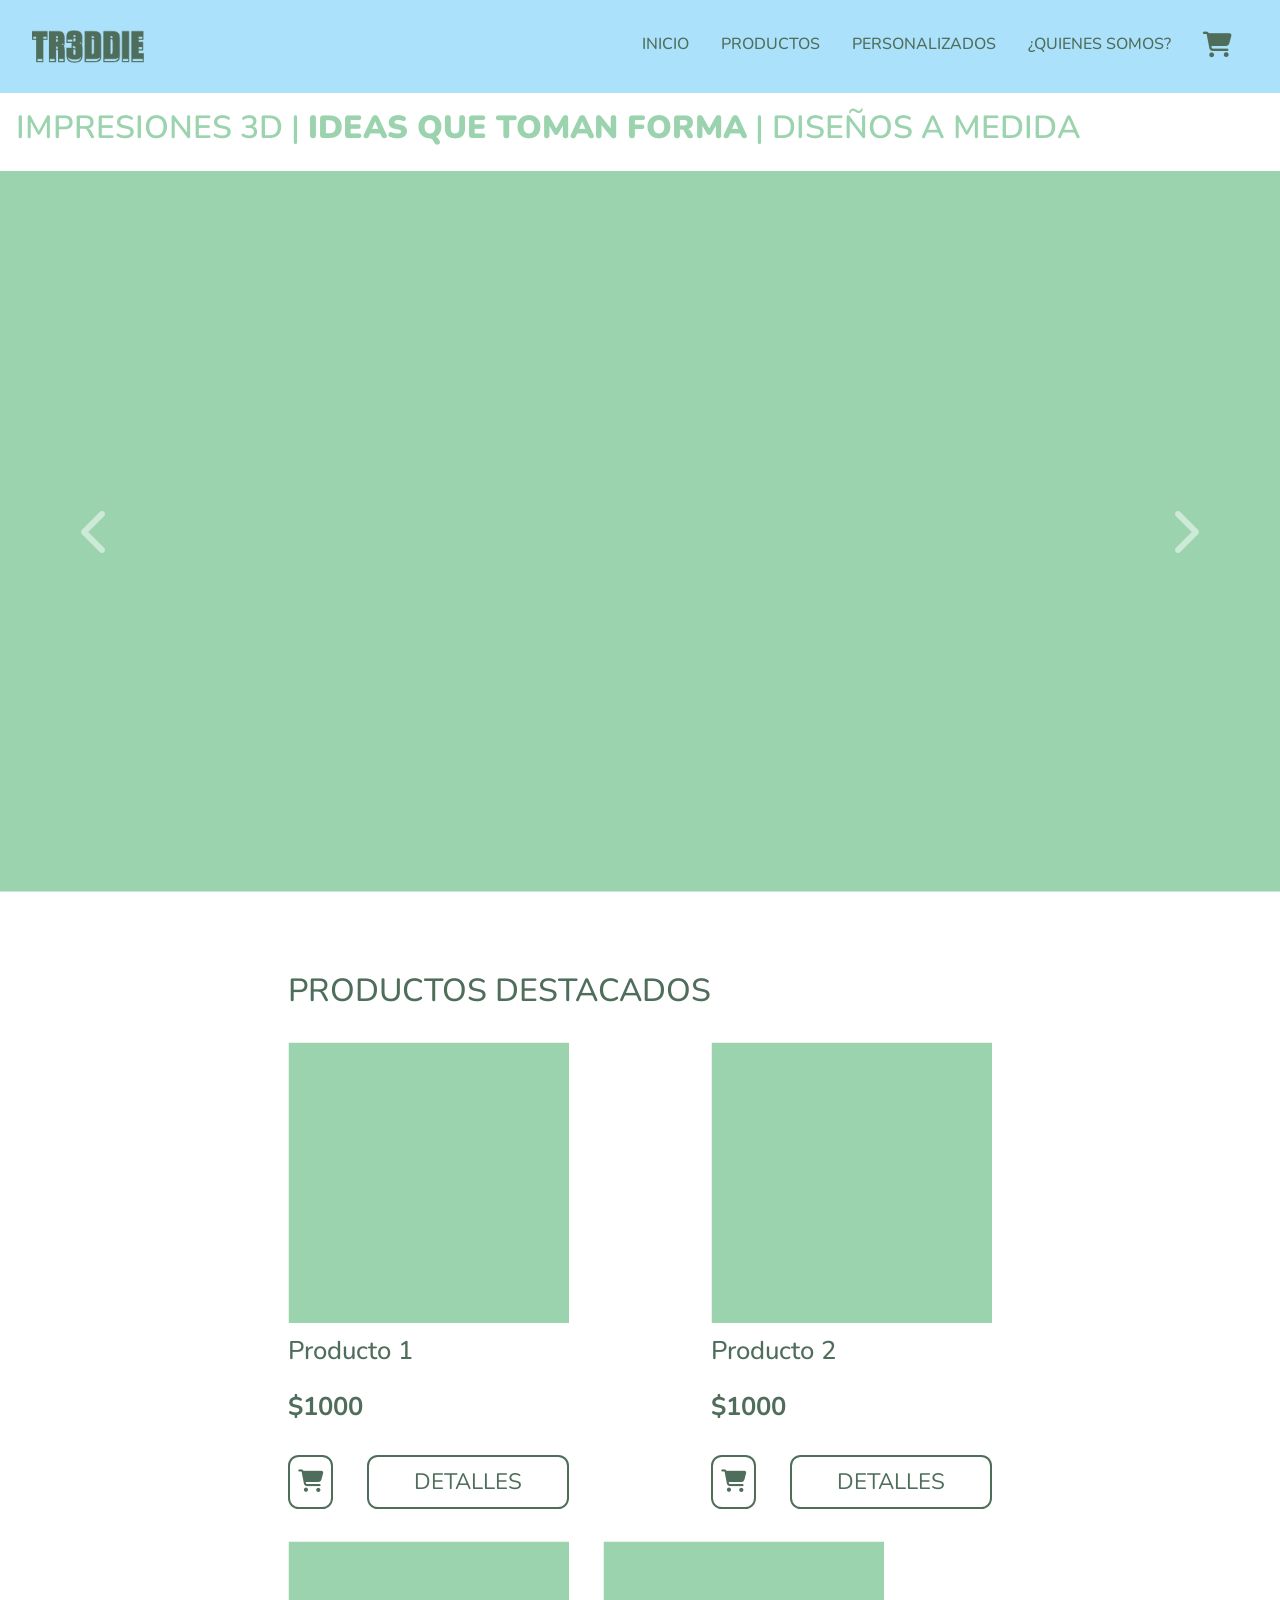
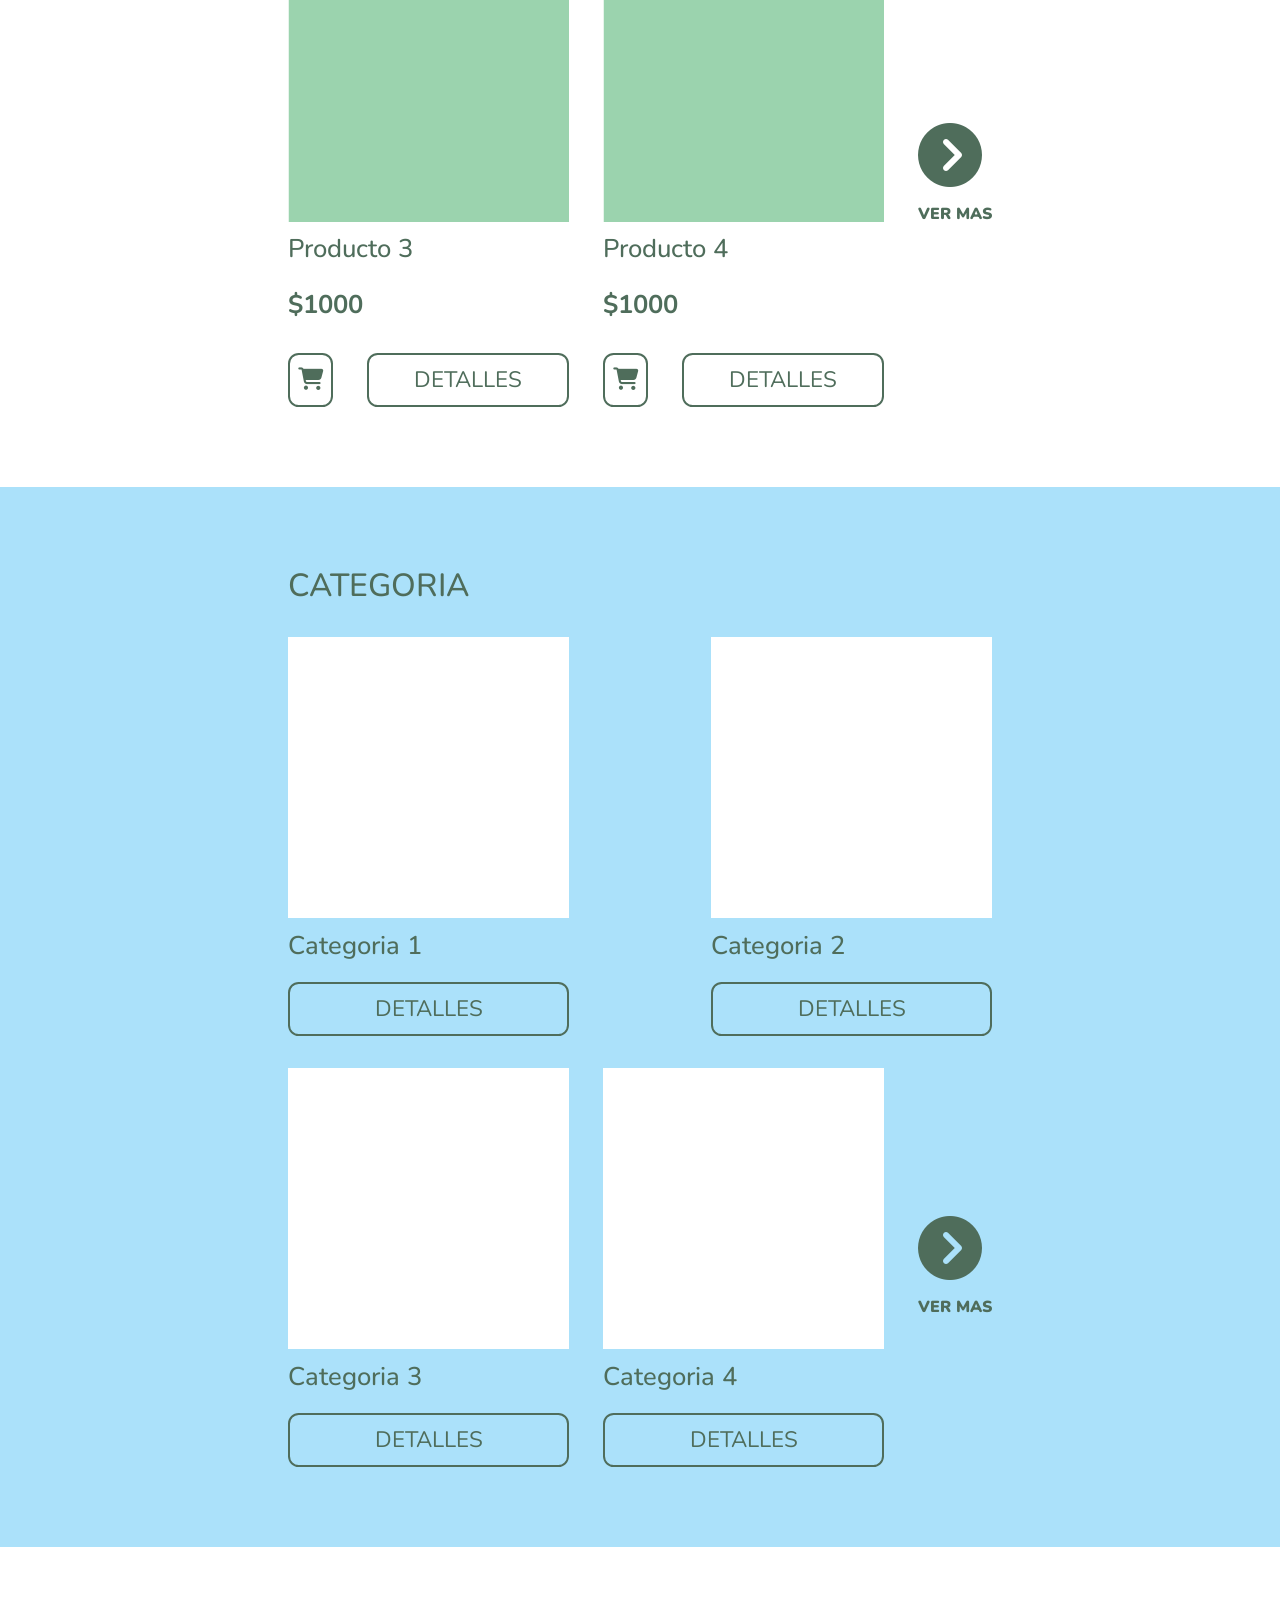
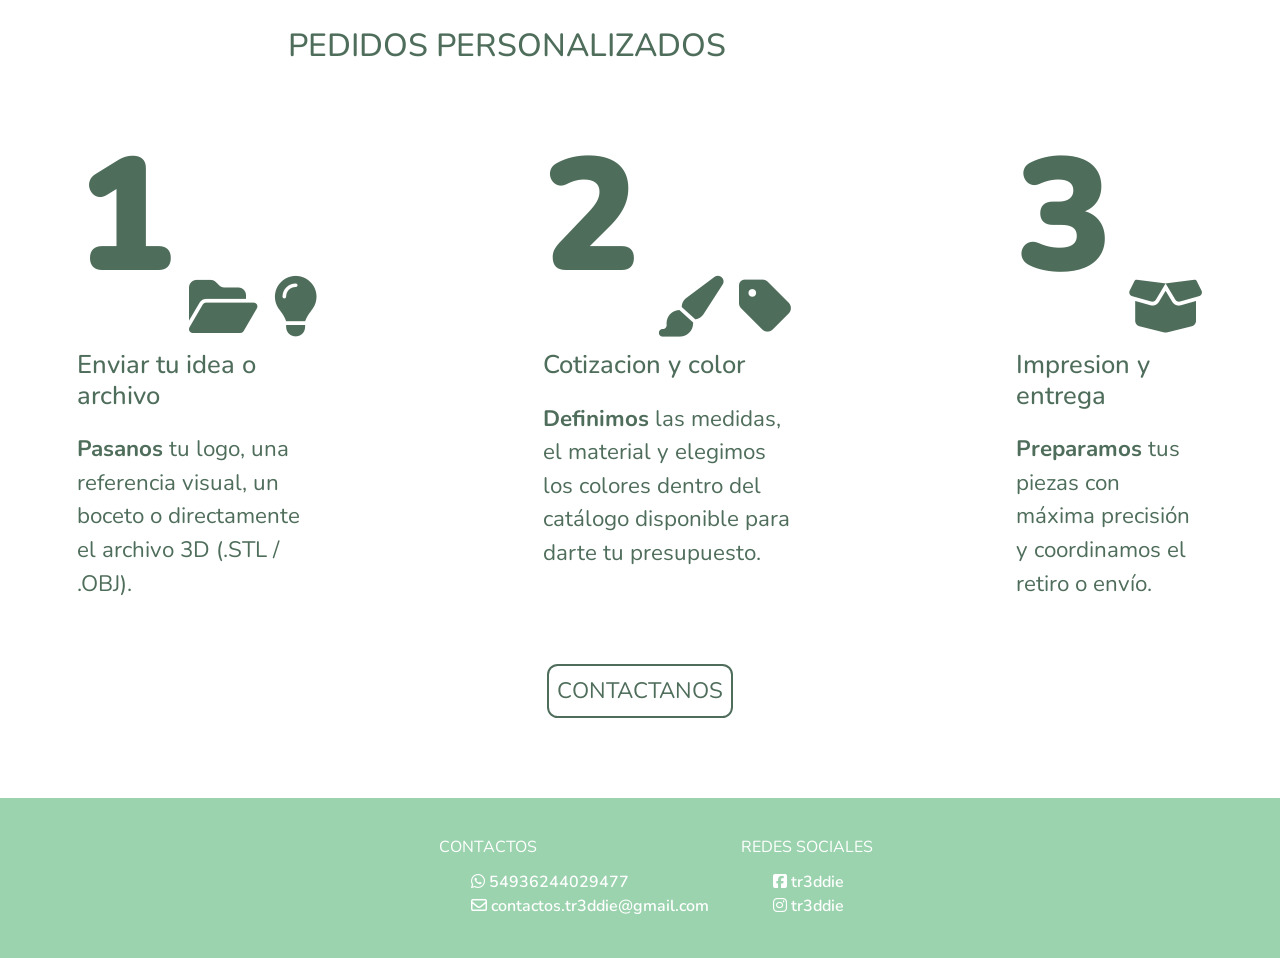
==== index.html @ 818b9571 "iniciando proyecto" ====
<!DOCTYPE html>
<html lang="en">

<head>
    <meta charset="UTF-8">
    <meta name="viewport" content="width=device-width, initial-scale=1.0">

    <!-- Link de boostrap -->
     <link href="https://cdn.jsdelivr.net/npm/bootstrap@5.3.8/dist/css/bootstrap.min.css" rel="stylesheet" integrity="sha384-sRIl4kxILFvY47J16cr9ZwB07vP4J8+LH7qKQnuqkuIAvNWLzeN8tE5YBujZqJLB" crossorigin="anonymous">

    <!-- Font awesome -->
    <link rel="stylesheet" href="https://cdnjs.cloudflare.com/ajax/libs/font-awesome/6.5.1/css/all.min.css">

    <!-- Fuente Nunito -->

    <link rel="preconnect" href="https://fonts.googleapis.com">
    <link rel="preconnect" href="https://fonts.gstatic.com" crossorigin>
    <link href="https://fonts.googleapis.com/css2?family=Nunito:ital,wght@0,200..1000;1,200..1000&display=swap" rel="stylesheet">

    <!-- link de CSS -->
    <link rel="stylesheet" href="css/style.css">

    <title>TR3DDIE</title>


    
</head>

<body>

    <!-- Header -->

    <header>

        <div>
            
            <a href="#"><img class="imagen-logo" src="images/Logonav.png" alt="Logo del navegador"></a>
            
        </div>


        <nav>
            <ul>
                <li><a href="#">INICIO</a></li>
                <li><a href="pages/productos.html">PRODUCTOS</a></li>
                <li><a href="pages/personalizados.html">PERSONALIZADOS</a></li>
                <li><a href="pages/nosotros.html">¿QUIENES SOMOS?</a></li>
                <li><a href=""><i class="fa-solid fa-cart-shopping carrito-de-compras"></i></a></li>
            </ul>
        </nav>

    </header>

    <main>

        <!-- Carrusel de banners -->

        <section>

            <!-- marquesina -->

            <div class="franja-marquesina">
                <div class="track-marquesina">
                    <h1>IMPRESIONES 3D | <b>IDEAS QUE TOMAN FORMA</b> | DISEÑOS A MEDIDA</h1>
                </div>
            </div>

            <!-- Carrusel de boostrap -->

            <div id="carouselExample" class="carousel slide">


                <div class="carousel-inner">
                    <div class="carousel-item active">
                    <img src="images/Bannerimage.png" class="d-block w-100" alt="...">
                    </div>
                    <div class="carousel-item">
                    <img src="images/bannerimagedos.png" class="d-block w-100" alt="...">
                    </div>
                    <div class="carousel-item">
                    <img src="images/Bannerimage.png" class="d-block w-100" alt="...">
                    </div>
                </div>

                <button class="carousel-control-prev" type="button" data-bs-target="#carouselExample" data-bs-slide="prev">
                    <i class="fa-solid fa-chevron-left mi-icono-carrusel"></i>
                    <span class="visually-hidden"></span>
                </button>
                <button class="carousel-control-next" type="button" data-bs-target="#carouselExample" data-bs-slide="next">
                    <i class="fa-solid fa-chevron-right mi-icono-carrusel"></i>
                    <span class="visually-hidden">Next</span>
                </button>
            </div>

        </section>

        <!-- Seccion productos destacados -->

        <section class="secciones-main">

            <h2>PRODUCTOS DESTACADOS</h2>

            <!-- Tarjetas de productos -->

            <div class="secciones-tarjetas">

                <div class="secciones-tarjetas-interior">

                    <img class="imagen-tarjetas" src="images/Producto2.png" alt="Imagen de prueba">
                    <h3>Producto 1</h3>
                    <p class="tarjetas-precio">$1000</p>

                    <div class="orden-botones-tarjetas">

                            <a class="botones" href=""><i class="fa-solid fa-cart-shopping"></i></a>
                            <a class="botones botones-detalles" href="">DETALLES</a>
                            
                    </div>

                </div>

                <div class="secciones-tarjetas-interior">
                    
                    <img class="imagen-tarjetas" src="images/Producto2.png" alt="Imagen de prueba">
                    <h3>Producto 2</h3>
                    <p class="tarjetas-precio">$1000</p>

                    <div class="orden-botones-tarjetas">

                            <a  class="botones" href=""><i class="fa-solid fa-cart-shopping"></i></a>
                            <a class="botones botones-detalles" href="">DETALLES</a>
                            
                    </div>
                </div>            

                <div class="secciones-tarjetas-interior">
                    <img class="imagen-tarjetas" src="images/Producto2.png" alt="Imagen de prueba">
                    <h3>Producto 3</h3>
                    <p class="tarjetas-precio">$1000</p>

                    <div class="orden-botones-tarjetas">

                            <a  class="botones" href=""><i class="fa-solid fa-cart-shopping"></i></a>
                            <a class="botones botones-detalles" href="">DETALLES</a>
                            
                    </div>

                </div>
                
                <div class="secciones-tarjetas-interior">

                    <img class="imagen-tarjetas" src="images/Producto2.png" alt="Imagen de prueba">
                    <h3>Producto 4</h3>
                    <p class="tarjetas-precio">$1000</p>

                    <div class="orden-botones-tarjetas">

                            <a  class="botones" href=""><i class="fa-solid fa-cart-shopping"></i></a>
                            <a class="botones botones-detalles" href="">DETALLES</a>

                    </div>

                </div>

            
            
                <!-- Boton ver mas -->

                <div class="ver-mas">
                    <a class="boton-ver-mas" href=""><img src="" alt=""><i class="fa-solid fa-circle-chevron-right"></i></a>
                    <p>VER MAS</p>
                </div>

            </div>

        </section>

        <!-- Seccion categorias -->

        <section class="secciones-main secciones-main-categorias">

            <h2>CATEGORIA</h2>

            <div class="secciones-tarjetas">
                
                <div class="secciones-tarjetas-interior">
                    <img class="imagen-tarjetas" src="images/Producto1.png" alt="Imagen de ejemplo">
                    <h3>Categoria 1</h3>
                    <a class="botones"  href="">DETALLES</a>
                </div>

                <div class="secciones-tarjetas-interior">
                    <img class="imagen-tarjetas" src="images/Producto1.png" alt="Imagen de ejemplo">
                    <h3>Categoria 2</h3>
                    <a class="botones"  href="">DETALLES</a>
                </div>  

                <div class="secciones-tarjetas-interior">
                    <img class="imagen-tarjetas" src="images/Producto1.png" alt="Imagen de ejemplo">
                    <h3>Categoria 3</h3>
                    <a class="botones"  href="">DETALLES</a>
                </div> 

                <div class="secciones-tarjetas-interior">
                    
                    <img class="imagen-tarjetas" src="images/Producto1.png" alt="Imagen de ejemplo">
                    <h3>Categoria 4</h3>
                    <a class="botones"  href="">DETALLES</a>
                </div>

                <!-- Boton ver mas -->

                <div class="ver-mas">
                    <a class="boton-ver-mas" href=""><img src="" alt=""><i class="fa-solid fa-circle-chevron-right"></i></a>
                    <p>VER MAS</p>
                </div>

            </div>

        </section>

        <!-- Seccion pedidos personalizados -->

        <section class="secciones-main">

            <h2>PEDIDOS PERSONALIZADOS</h2>

            <div class="seccion-personalizados">

                <div class="secciones-tarjetas-personalizados">
                    <div class="secciones-tarjetas-interior">
                        <div  class="contenedor-numeros-pasos">
                            <span class="numeros-pasos" >1</span>
                            <i class="fa-solid fa-folder-open iconos-personalizado"></i>
                            <i class="fa-solid fa-lightbulb iconos-personalizado"></i>
                        </div>
                        <h4>Enviar tu idea o archivo</h4>
                        <p><b>Pasanos</b> tu logo, una referencia 
                            visual, un boceto o directamente 
                            el archivo 3D (.STL / .OBJ).</p>
                    </div>

                    <div class="secciones-tarjetas-interior">
                        <div class="contenedor-numeros-pasos">
                            <span class="numeros-pasos" >2</span>
                            <i class="fa-solid fa-paintbrush iconos-personalizado"></i>
                            <i class="fa-solid fa-tag iconos-personalizado"></i>
                        </div>
                        <h4>Cotizacion y color</h4>
                        <p><b>Definimos</b> las medidas, el material y 
                            elegimos los colores dentro del catálogo 
                            disponible para darte tu presupuesto.</p>
                    </div>

                    <div class="secciones-tarjetas-interior">
                        <div  class="contenedor-numeros-pasos">
                            <span class="numeros-pasos">3</span>
                            <i class="fa-solid fa-box-open iconos-personalizado"></i>
                        </div>
                        <h4>Impresion y entrega</h4>
                        <p><b>Preparamos</b> tus piezas con máxima 
                        precisión y coordinamos el retiro o envío.</p>
                    </div>
                </div>

                <div>
                    <button class="botones"><a href="">CONTACTANOS</a></button>
                </div>

            </div>





        </section>

    </main>

    <!-- footer -->
    
    <footer>

        <ul>
            <li></li>
        </ul>


        <div class="secciones-footer"> 

            <div class="secciones-footer-columnas">

                <h5>CONTACTOS</h5>

                <ul>
                    <li>
                        <a href="https://wa.me/54936244029477" target="_blank"><i class="fa-brands fa-whatsapp"></i> 54936244029477</a>
                    </li>
                    <li>
                        <a href="mailto:contactos.tr3ddie@gmail.com?subject=Consulta%20desde%20la%20web"><i class="fa-regular fa-envelope"></i> contactos.tr3ddie@gmail.com</a>
                    </li>
                </ul>

            </div>

            <div class="secciones-footer-columnas">

                <h5>REDES SOCIALES</h5>

                <ul>
                    <li>
                        <a href="https://www.facebook.com/" target="_blank"> <i class="fa-brands fa-square-facebook"></i> tr3ddie</a>
                    </li>
                    <li>
                        <a href="https://www.instagram.com/" target="_blank" ><i class="fa-brands fa-instagram"></i> tr3ddie</a>
                    </li>
                </ul>

            </div>
        </div>


    </footer>


<!-- Script de boostrap -->
<script src="https://cdn.jsdelivr.net/npm/bootstrap@5.3.8/dist/js/bootstrap.bundle.min.js" integrity="sha384-FKyoEForCGlyvwx9Hj09JcYn3nv7wiPVlz7YYwJrWVcXK/BmnVDxM+D2scQbITxI" crossorigin="anonymous"></script>
</body>

</html>
---- css/style.css ----
/* Variables de marca */


        :root {

            --color-primario: #abe1fa;
            --color-secundario: #9bd3ae ;
            --color-terciario: #4f6d5b;

        }

/* reseteo de estilos */


        * {
            /* reseteo de espacios */
            margin: 0;
            padding: 0;
            box-sizing: border-box;

            /* reseteo de fuentes */

            font-family: "Nunito";

            /* reseteo links y listas */

            list-style: none;
            text-decoration: none;
            color: inherit;

        }

/* ------------------------------------------------------------------------------------------------------------------- */

/* estilos del nav */

            header {

                /* Te sigue cuando scrolleas */
                position: sticky;
                top: 0;
                z-index: 1000;


                background-color: var(--color-primario);

                padding: 1em 2em 1em 2em;
                display: flex;
                justify-content: space-between;
                align-items: center;

            }

            header nav ul {

                display: flex;
                color: var(--color-terciario);

            }

            header nav ul li a {
                font-size: 1em;
                font-weight: 500;
                padding: 1em;

                display: inline-block;
                transition: transform 0.3s ease;
            }

            header nav ul li a:hover {
                transform: scale(1.1);
            }



            .carrito-de-compras {
                font-size: 1.6em;

                display: inline-block;
                transition: transform 0.5s ease;
                
            }

            .carrito-de-compras:hover {
                transform: scale(1.1);
                animation: temblequeoCarrito 0.5s ease-in-out;
            }


            @keyframes temblequeoCarrito {
                0% { transform: rotate(0deg); }
                15% { transform: rotate(-12deg); }
                30% { transform: rotate(12deg); }
                45% { transform: rotate(-8deg); }
                60% { transform: rotate(8deg); }
                75% { transform: rotate(-4deg); }
                90% { transform: rotate(4deg); }
                100% { transform: rotate(0deg); }
            }




            .imagen-logo {
                width: 70%;

                display: inline-block;
                transition: transform 0.3s ease;
            }

            .imagen-logo:hover {
                transform: scale(1.2);
            }


/* ------------------------------------------------------------------------------------------------------------------- */



/* secciones main */

/* banner */

/*         .imagen-banner {
            display: block;
            width: 100%;
        } */

.mi-icono-carrusel {
    color: white;
    font-size: 3em;
}

/* marquesina h1 Inicio*/

        .franja-marquesina {
        width: 100%;
        overflow: hidden; /* Corta todo lo que se salga de la pantalla */
        background-color: white;
        padding: 1rem;
        white-space: nowrap; /* Impide que el texto baje a una segunda línea */
        }

        .franja-marquesina h1 {
        display: inline-block;
        font-size: 2rem;
        font-weight: 600;
        color: var(--color-secundario);
        
        /* Nombre | Duración | Curva de movimiento | Repetición | Dirección */
        animation: idaYVuelta 8s ease-in-out infinite alternate;
        }

        @keyframes idaYVuelta {
        0% {
            transform: translateX(-100%); /* Sale por la izquierda */
        }
        100% {
            transform: translateX(100vw); /* Sale por la derecha de la pantalla */
        }
        }

/* botones */

        .botones {
            text-align: center;
            font-size: 1.4em;
            border-radius: 8pt;
            padding: 0.5rem;
            color: var(--color-terciario);
            background-color: transparent;
            border: 0.1em solid var(--color-terciario);

            transition: background-color 0.3s ease, color 0.3s ease, border 0.3s ease ;
        }

        .botones:hover {
            border: 0.1em solid transparent;
            color: white;
            background-color: var(--color-terciario);
        }

        .botones-detalles {
            padding-left: 2em;
            padding-right: 2em;
        }

/* Secciones */

        /* Titulo de secciones */

        h2 {
            margin-bottom: 1em;
            font-size: 2em;
            color: var(--color-terciario);
        }

        /* Botones de secciones */

        .ver-mas {
            display: flex;
            flex-direction: column;
            justify-content: center;
            
        }

        .ver-mas p {
            line-height: 1em;
            font-weight: 900;
            text-align: center;
            color: var(--color-terciario);
            
        }

        .boton-ver-mas {
            font-size: 4em;
            color: var(--color-terciario);

            display: inline-block;
            transition: transform 0.3s ease;
        }

        .boton-ver-mas:hover {
            transform: scale(1.2);
        }


        /* tarjetas */

        .imagen-tarjetas {
            width: 100%;
        }

        .secciones-main {
            padding: 5em 18em 5em 18em;
        }

        .secciones-tarjetas {
            width: 100%;
            align-items: center;
            justify-content: space-between;
            display: flex;
            gap: 2em;

            flex-wrap: wrap;
        }


        .secciones-main-categorias {
            background-color: var(--color-primario);
        }

        .secciones-tarjetas-interior {
            display: flex;
            flex-direction: column;
            gap: 0.8em;

        }



        /* texto tarjetas */

        h3 {
            font-weight: 500;
            font-size: 1.6em;
            color: var(--color-terciario);
        }

        .secciones-tarjetas-interior .tarjetas-precio {
            font-size: 1.6em;
            font-weight: 700;
            color: var(--color-terciario);
        }


        .orden-botones-tarjetas {
            gap: 1em;
            flex-wrap: wrap;
            display: flex;
            justify-content: space-between;
        }



        /* estilos pedidos personalizados */

        .seccion-personalizados {
            display: flex;
            flex-direction: column;
            align-items: center;
            gap: 3em;
        }

        .secciones-tarjetas-personalizados {
            
            display: flex;
            gap: 14em;
        }

        .contenedor-numeros-pasos {
            display: flex;
            align-items: end;
            gap: 1em;
        }

        .numeros-pasos {
            text-box-trim: trim-both;
            text-box-edge: cap alphabetic;

            user-select: none;
            color: var(--color-terciario);
            font-weight: 900;
            font-size: 10em;
        }

        .iconos-personalizado {
            color: var(--color-terciario);
            font-size: 3.8em;
        }

        h4 {
            color: var(--color-terciario);
            font-size: 1.6em;
        }

        .secciones-tarjetas-interior p {
            font-size: 1.4em;
            color: var(--color-terciario);
        }



/* estilos footer */

        footer {
            display: flex;
            justify-content: center;
            align-items: center;
            height: 160px;
            background-color: var(--color-secundario);
        }

        footer .secciones-footer {
            gap: 2em;
            color: white;
            display: flex;
        }

        .secciones-footer-columnas {
            display: flex;
            flex-direction: column;
            gap: 0.3em;
        }

        h5 {
            font-weight: 400;
            font-size: 1em;
        }

        .secciones-footer-columnas span {
            font-weight: 600;
            display: inline-block;
            transition: transform 0.3s ease;
        }

        .secciones-footer-columnas a {
            font-weight: 600;
            display: inline-block;
            transition: transform 0.3s ease;
        }

        .secciones-footer-columnas a:hover {
            transform: scale(1.1);
            
        }


/* ------------------------------------------------------------------------------------------------------------------- */


/* estilos quienes somos */

            .seccion-quienes-somos {
                padding: 10em;
                display: flex;
                gap: 6em;
            }

            .seccion-quienes-somos img {
                width: 100%;
            }

            .seccion-quienes-somos div span {
                font-weight: 900;
                line-height: 1.1em;
                color: var(--color-primario);
                font-size: 9em;
            }

            .seccion-quienes-somos div p {
                font-weight: 300;
                font-size: 1.6em;
                color: var(--color-terciario);
            }

            .encabezado-personalizado {
                padding: 4em;
                display: grid;
                
                grid-template-columns: repeat(12, 1fr);
                align-items: center;
            }


/* ------------------------------------------------------------------------------------------------------------------- */

/* Estilos PERSONALIZADOS */

        .titulo-portada-personalizado {
            grid-column: 1 / 9;
            grid-row: 1; 
            z-index: 2; 
            
            line-height: 0.8em;
            color: var(--color-primario);
            font-weight: 900;
            font-size: 8vw; /* Usar vw permite que el texto se escale con la pantalla */
        }

        .encabezado-personalizado img {
            /* Ocupa desde la columna 6 hasta el final */
            grid-column: 6 / -1;
            grid-row: 1;
            z-index: 1;
            
            width: 100%;
            height: auto;
            object-fit: cover;
        }

        /* seccion paso */

        .seccion-pasos-contenedor {
            padding: 10em;
            display: flex;
            flex-direction: column;
        }

        .contenedor-pasos {
            display: flex;
            flex-direction: column;
            gap: 4em;
        }

        .porcion-pasos-contenedor {
            gap: 6em;
            display: flex;
        }

        .porcion-pasos-contenedor span {
            color: var(--color-terciario);
            font-size: 6em;
            font-weight: 800;
        }

        .porcion-pasos-contenedor p {
            color: var(--color-terciario);
            font-size: 1.6em;
            font-weight: 300;
        }

        .col-pasos{
            display: flex;
            flex-direction: column;
            gap: 2em;
        }

        .pasos-separados-1,
        .pasos-separados-2 {
            display: flex;
            flex-direction: column;
            width: 50%; /* Ajustá este porcentaje según qué tan ancho quieras el texto */
        }

        .pasos-separados-1 {
            align-self: flex-start;
        }

    
        .pasos-separados-2 {
            align-self: flex-end;
        }


        /* seccion formulario de contacto */

        .seccion-formulario {
            padding: 10em;
            padding-top: 0;
            display: flex;
            flex-direction: column;
        }

        .formulario-contacto {
            display: flex;
            gap: 2em;
            flex-direction: column;
        }

        .formulario-contacto .botones {
            padding-right: 2em;
            padding-left: 2em;
            align-self: center;
            cursor: pointer;

        }

        .campo-form input,
        .campo-form textarea {
            font-weight: 600;
            width: 100%;
            background-color: var(--color-primario);
            border: none;
            border-radius: 8px;
            padding: 1rem 1.5rem;
            font-size: 1.2em;
            color: var(--color-terciario);
            outline: none; /* Quita el borde feo por defecto al hacer clic */
            resize: vertical;
        }

        .campo-form input::placeholder,
        .campo-form textarea::placeholder {
            color: var(--color-terciario);
            opacity: 1;
        }


/* PAGINA PRODUCTOS */
    
        /* Encabezado */

        .contenedor-principal {
            max-width: 90%;
            margin: 0 auto;
            padding: 4em;
        }

        /* Banner superior */
        .banner-principal {
            position: relative;
            display: flex;
            align-items: center;
            justify-content: flex-end;
            margin-bottom: 3.5em;
        }

        .banner-titulo {
            position: absolute;
            left: 8%;
            width: 65%;
            z-index: 10;
        }

        .banner-titulo h1 {
            font-size: 7rem;    
            color: var(--color-secundario);
            line-height: 0.88;
            font-weight: 900;
        }


        /* seccion grilla productos */

        /* Encabezado del catálogo (Desplazado para alinearse con la grilla de productos) */

            .encabezado-catalogo {
                display: flex;
                justify-content: space-between;
                align-items: flex-end;
                margin-bottom: 1.5em;
                padding-left: 17%; /* Espacio exacto (220px del filtro + 32px de gap) */
            }

            .encabezado-catalogo h2 {
                margin: 0;
            }

            .encabezado-catalogo .subtitulo {
                color: var(--color-terciario);
                font-size: 0.9rem;
            }

            /* Disposición Flexbox (Conecta Filtros y Grilla directamente) */
            
                .disposicion-catalogo {
                display: flex;
                gap: 4em;
                align-items: stretch; /* Estira ambos elementos a la misma altura exactamente */
            }

            /* Barra lateral filtros */
            .barra-lateral {
                width: 220px;
                background-color: var(--color-primario);
                padding: 1.5em;
            }

            .barra-lateral h3 {
                font-weight: 600;
                margin-bottom: 1em;
            }

            .barra-lateral ul li {
                margin-bottom: 0.5em;
            }

            .barra-lateral a {
                font-size: 0.9rem;
                color: var(--color-terciario);
            }

            .barra-lateral a:hover {
                font-weight: bold;
            }

            /* Grilla de productos */
            .grilla-productos {
                flex: 1;
                display: grid;
                grid-template-columns: repeat(4, 1fr);
                gap: 3em;
            }

            .tarjeta-producto {
                gap: 0.2em;
                display: flex;
                flex-direction: column;
            }

            .tarjeta-producto h3 {
                font-size: 1.2rem;
                margin: 0.2em 0;
            }

            .tarjeta-producto .precio {
                font-weight: 700;
                font-size: 1.1rem;
                margin-bottom: 0.6em;
                color: var(--color-terciario);
            }

            /* Botones de acción */

            .acciones-tarjeta {
                display: flex;
                gap: 2em;
            }

            .boton-carrito,
            .boton-detalles {
                border: 0.1em solid var(--color-terciario);
                background-color: white;
                color: var(--color-terciario);
                border-radius: 6px;
                padding: 0.4em 0.8em;
                cursor: pointer;
                font-weight: 700;
                transition: all 0.2s ease;
            }

            .boton-carrito:hover,
            .boton-detalles:hover {
                background-color: var(--color-terciario);
                color: white;
            }

            .boton-detalles {
                flex: 1;
                font-size: 0.8rem;
            }



                        /* Reseteo de estilos para boostrap */

                            a {
                                color: inherit;
                                text-decoration: none;
                                }   

                            ul { margin: 0;}
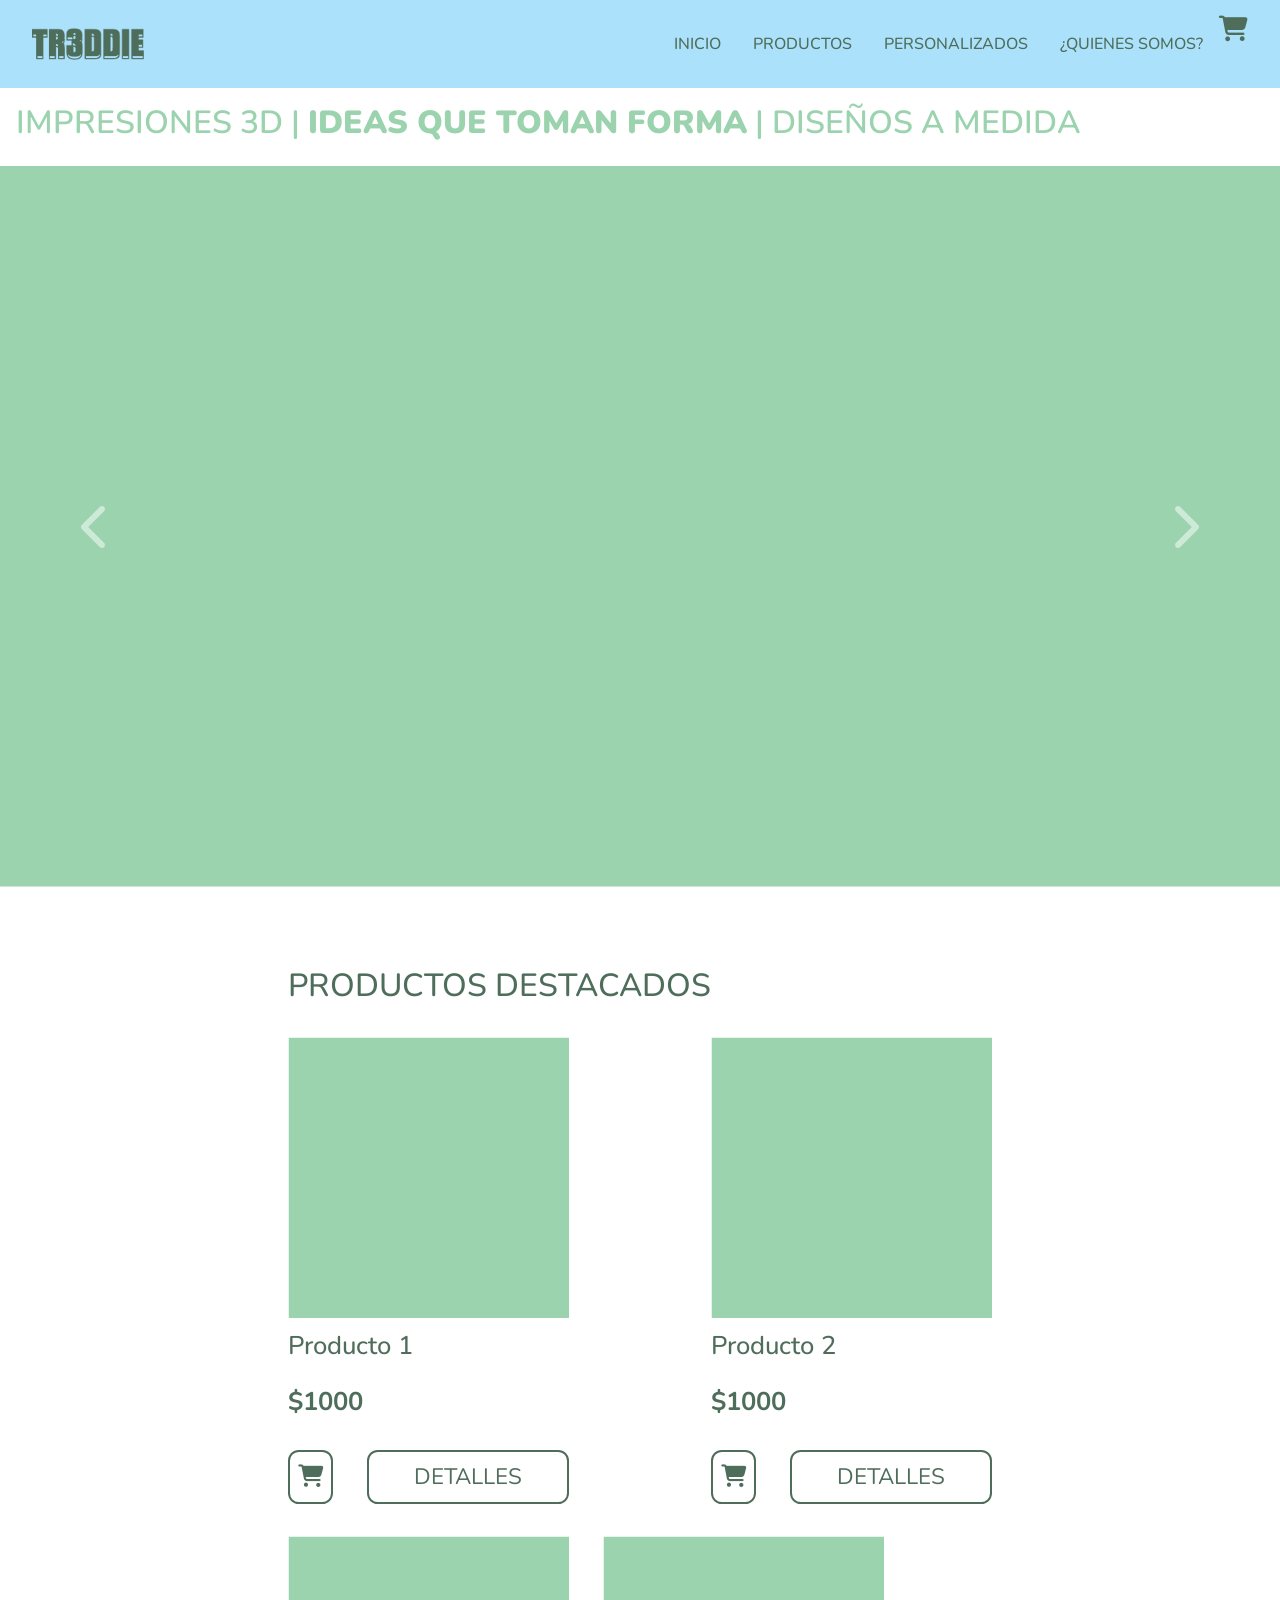
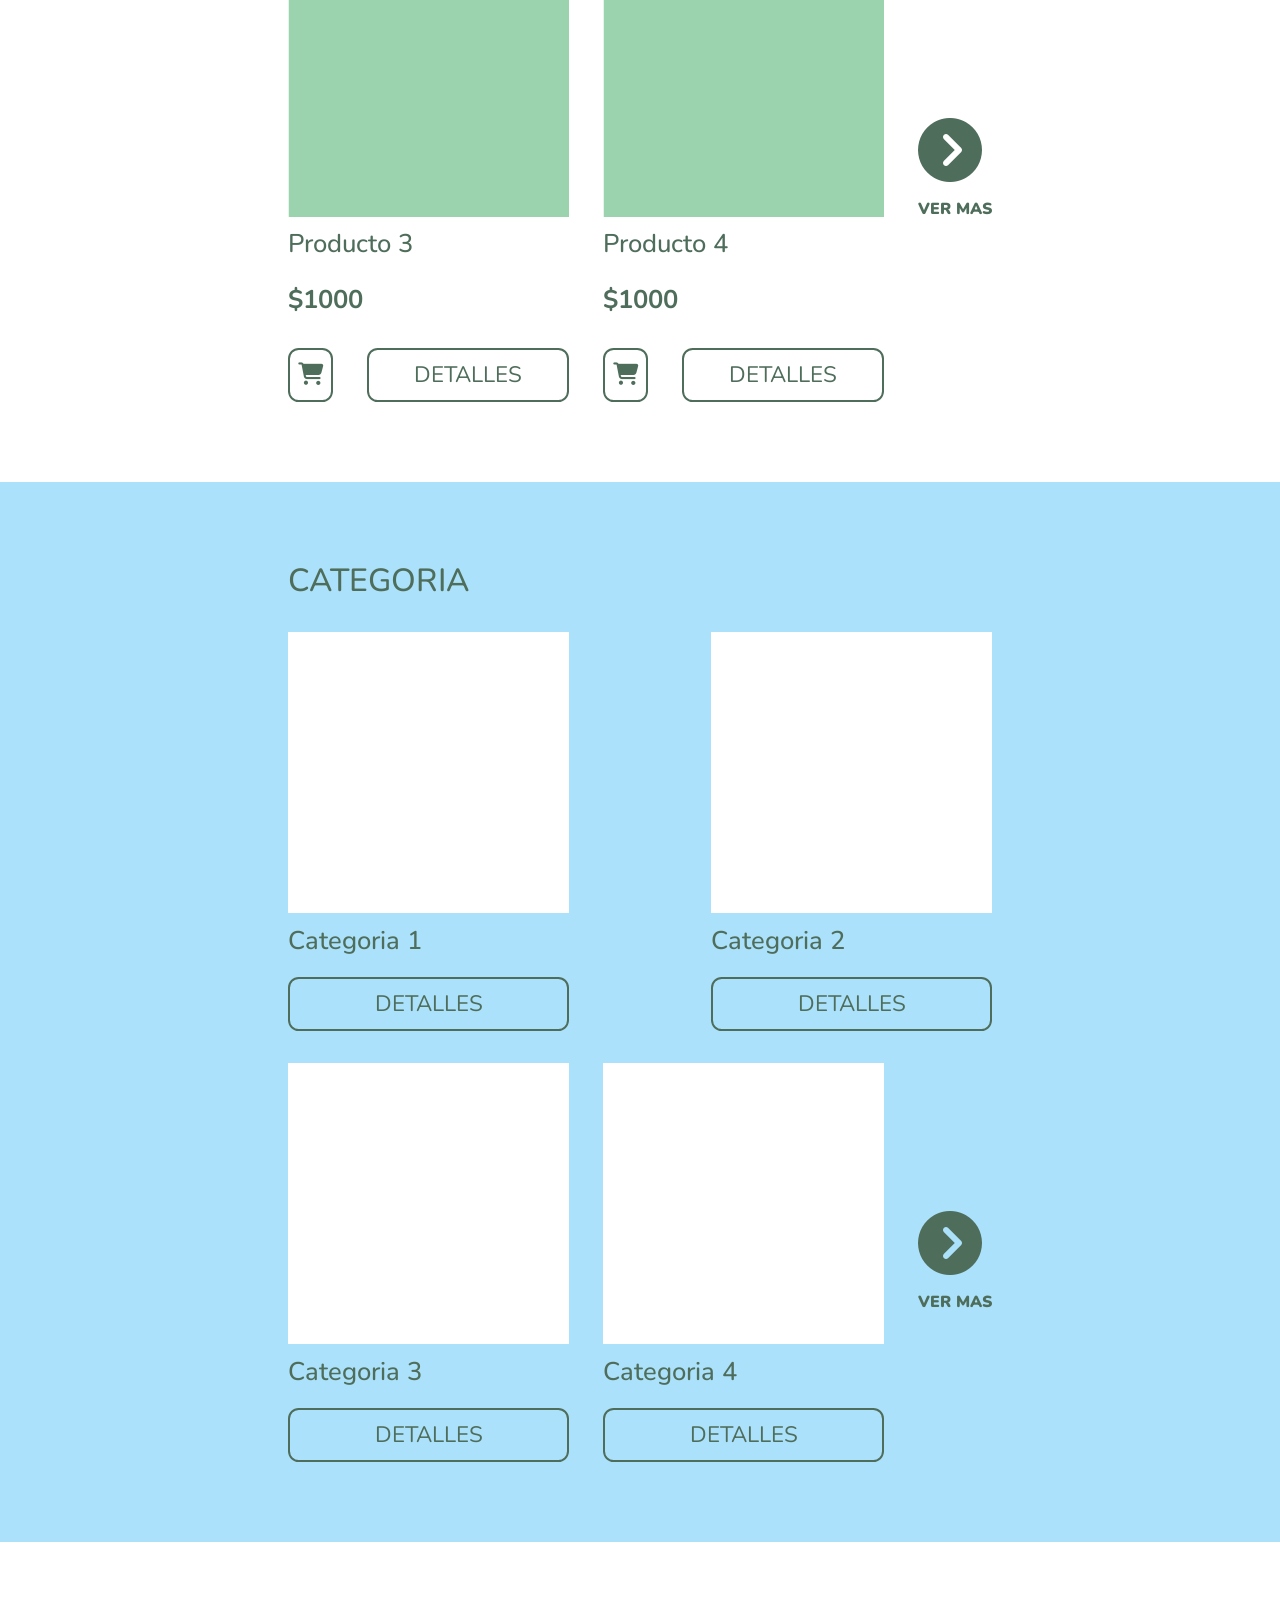
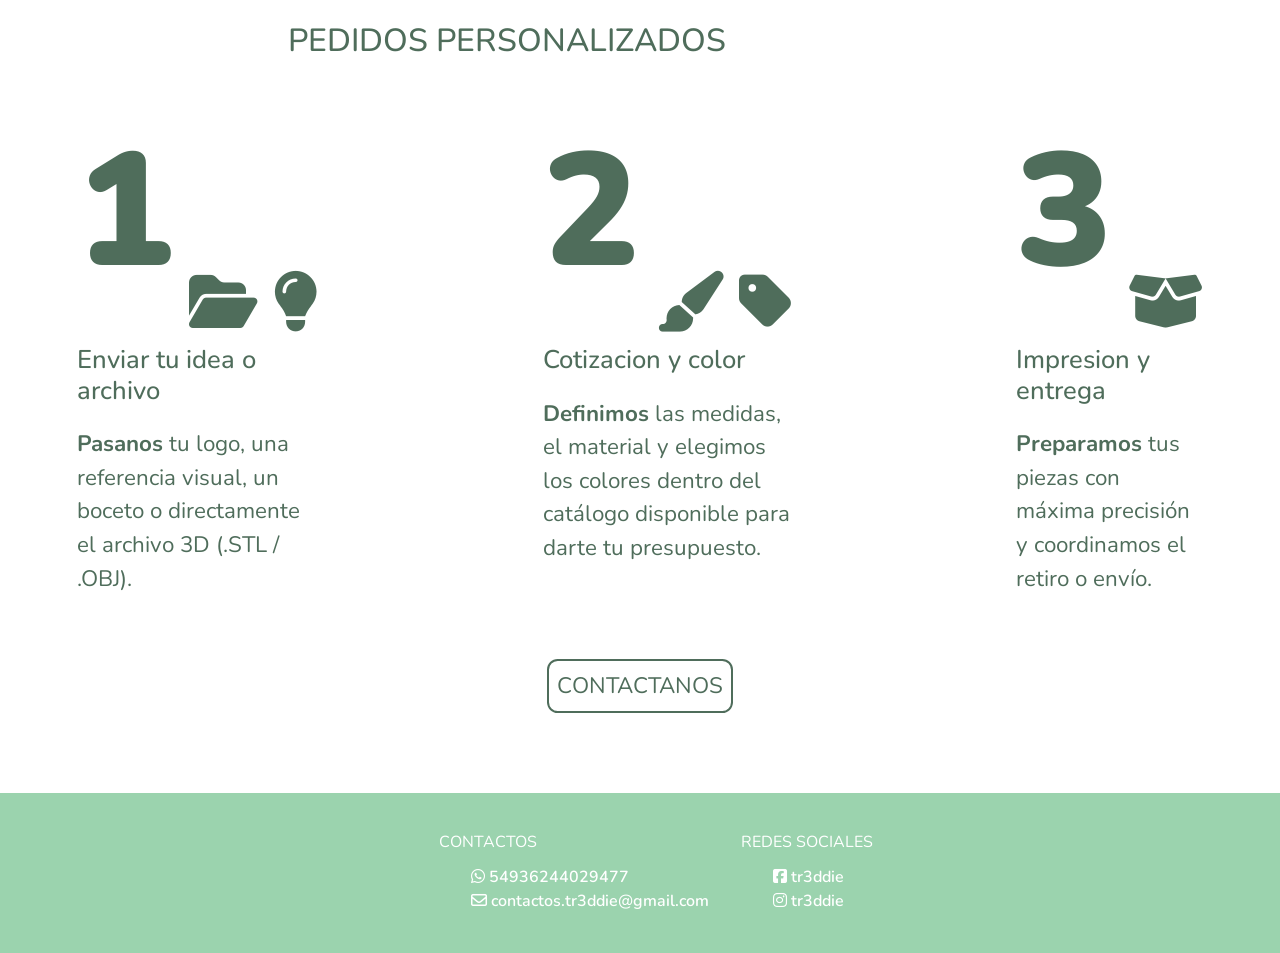
==== commit d8816530: "Cambios viernes" ====
--- a/index.html
+++ b/index.html
@@ -45,7 +45,11 @@
                 <li><a href="pages/productos.html">PRODUCTOS</a></li>
                 <li><a href="pages/personalizados.html">PERSONALIZADOS</a></li>
                 <li><a href="pages/nosotros.html">¿QUIENES SOMOS?</a></li>
-                <li><a href=""><i class="fa-solid fa-cart-shopping carrito-de-compras"></i></a></li>
+                <li>
+                    <label for="toggle-carrito" class="abrir-carrito-btn" aria-label="Abrir carrito de compras">
+                        <i class="fa-solid fa-cart-shopping carrito-de-compras"></i>
+                    </label>
+                </li>
             </ul>
         </nav>
 
@@ -322,7 +326,7 @@
 
     </footer>
 
-
+    
 <!-- Script de boostrap -->
 <script src="https://cdn.jsdelivr.net/npm/bootstrap@5.3.8/dist/js/bootstrap.bundle.min.js" integrity="sha384-FKyoEForCGlyvwx9Hj09JcYn3nv7wiPVlz7YYwJrWVcXK/BmnVDxM+D2scQbITxI" crossorigin="anonymous"></script>
 </body>
--- a/css/style.css
+++ b/css/style.css
@@ -125,6 +125,8 @@
             display: block;
             width: 100%;
         } */
+
+
 
 .mi-icono-carrusel {
     color: white;
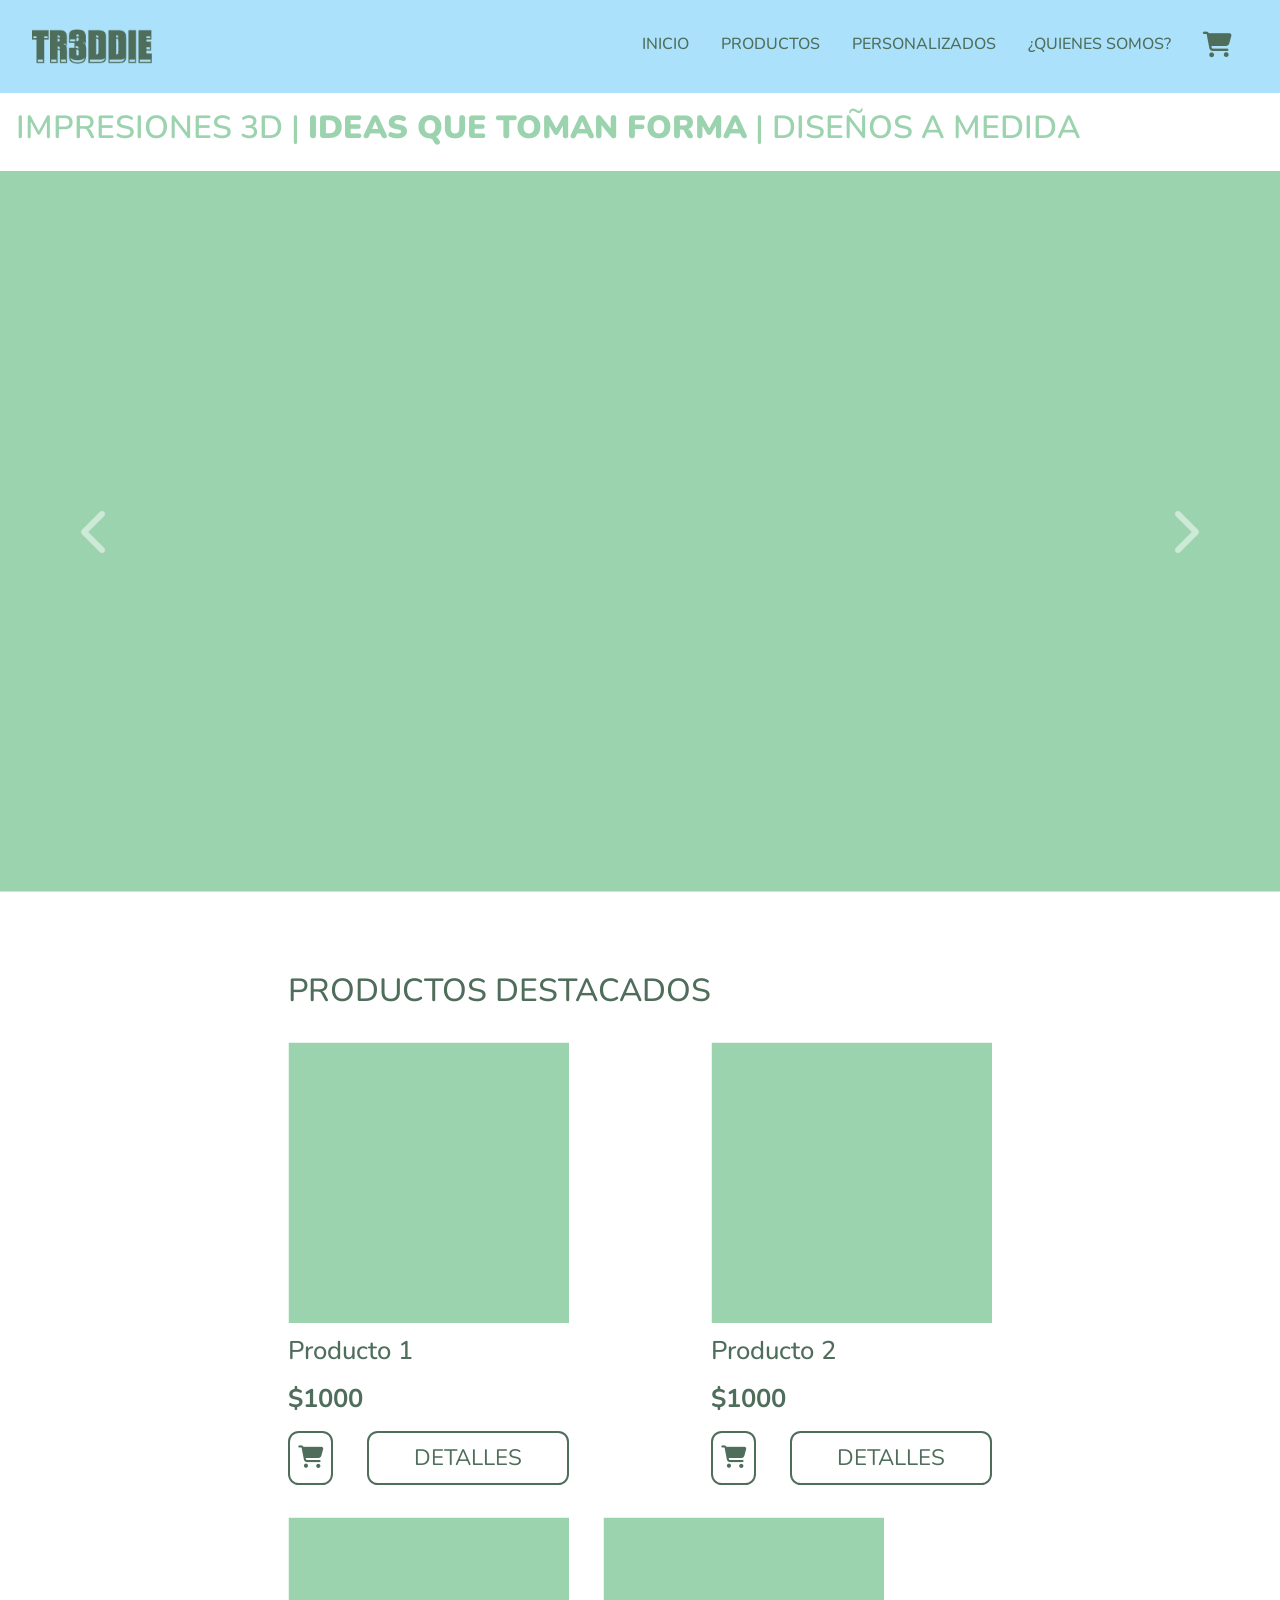
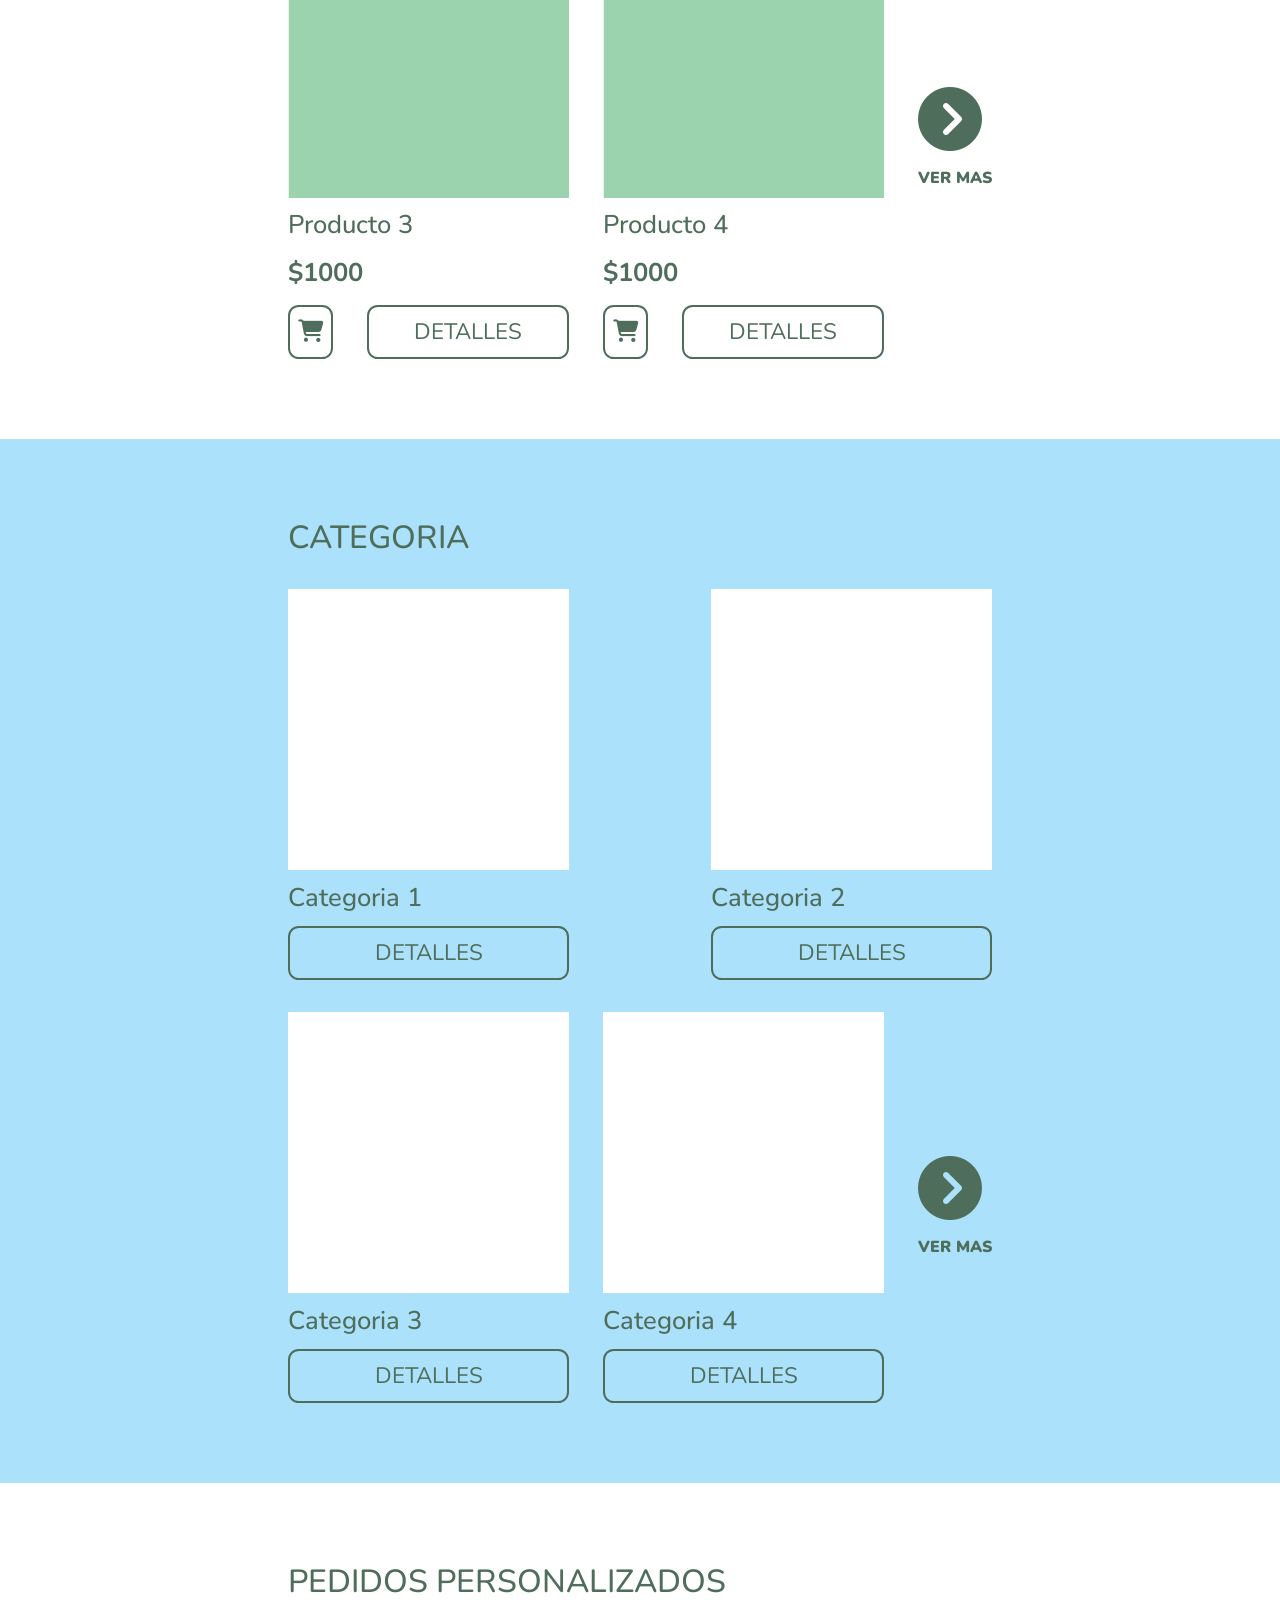
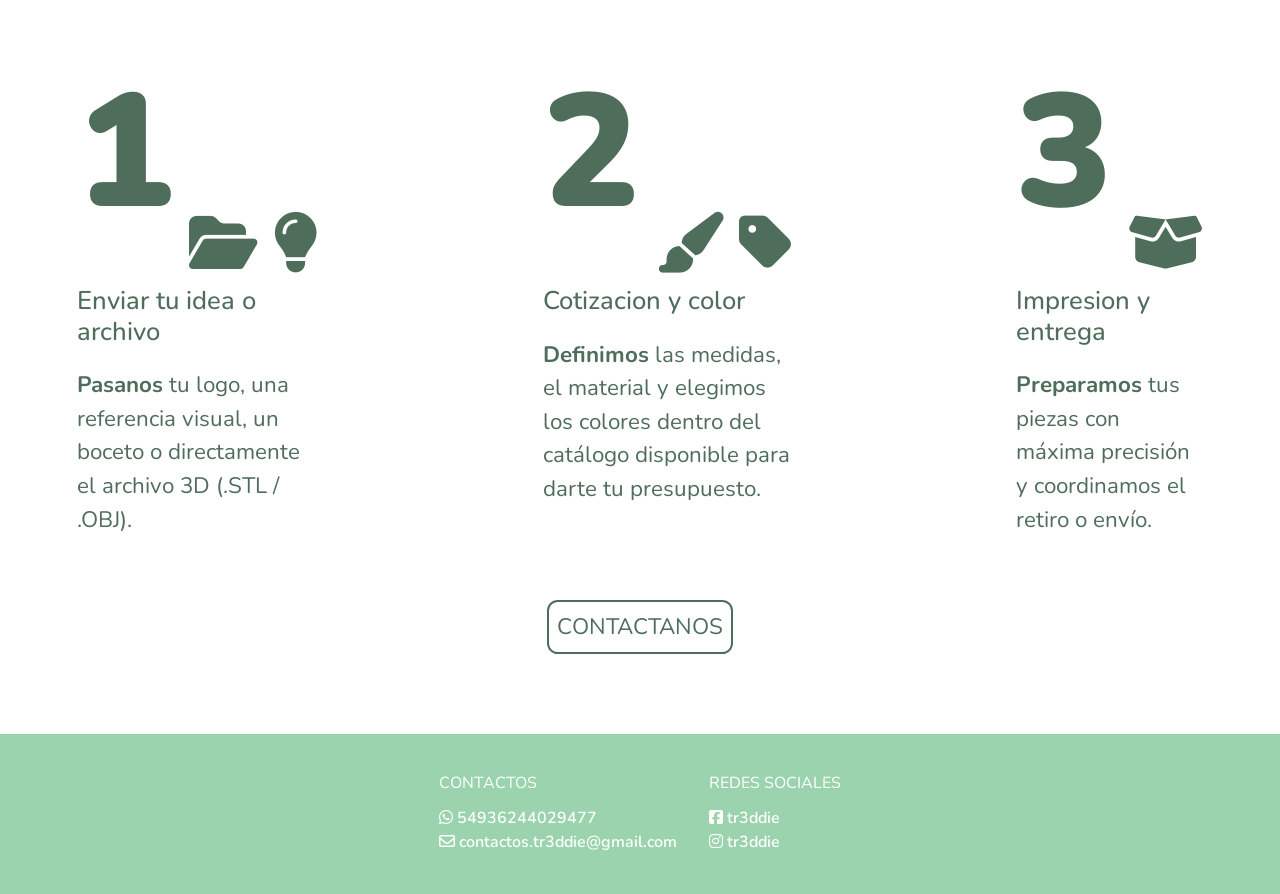
==== commit 2033a782: "actualizaciones de estilos y paginas html" ====
--- a/index.html
+++ b/index.html
@@ -17,6 +17,10 @@
     <link rel="preconnect" href="https://fonts.gstatic.com" crossorigin>
     <link href="https://fonts.googleapis.com/css2?family=Nunito:ital,wght@0,200..1000;1,200..1000&display=swap" rel="stylesheet">
 
+    <!-- animaciones -->
+
+    <link href="https://unpkg.com/aos@2.3.1/dist/aos.css" rel="stylesheet">
+
     <!-- link de CSS -->
     <link rel="stylesheet" href="css/style.css">
 
@@ -32,11 +36,11 @@
 
     <header>
 
-        <div>
             
-            <a href="#"><img class="imagen-logo" src="images/Logonav.png" alt="Logo del navegador"></a>
+        <a class="link-imagen" href="#">
+            <img src="images/Logonav.png" alt="Logo del navegador">
+        </a>
             
-        </div>
 
 
         <nav>
@@ -46,9 +50,9 @@
                 <li><a href="pages/personalizados.html">PERSONALIZADOS</a></li>
                 <li><a href="pages/nosotros.html">¿QUIENES SOMOS?</a></li>
                 <li>
-                    <label for="toggle-carrito" class="abrir-carrito-btn" aria-label="Abrir carrito de compras">
+                    <a class="abrir-carrito-btn">
                         <i class="fa-solid fa-cart-shopping carrito-de-compras"></i>
-                    </label>
+                    </a>
                 </li>
             </ul>
         </nav>
@@ -108,6 +112,8 @@
 
             <div class="secciones-tarjetas">
 
+                
+
                 <div class="secciones-tarjetas-interior">
 
                     <img class="imagen-tarjetas" src="images/Producto2.png" alt="Imagen de prueba">
@@ -171,7 +177,7 @@
                 <!-- Boton ver mas -->
 
                 <div class="ver-mas">
-                    <a class="boton-ver-mas" href=""><img src="" alt=""><i class="fa-solid fa-circle-chevron-right"></i></a>
+                    <a class="boton-ver-mas" href="pages/productos.html"><img src="" alt=""><i class="fa-solid fa-circle-chevron-right"></i></a>
                     <p>VER MAS</p>
                 </div>
 
@@ -186,6 +192,8 @@
             <h2>CATEGORIA</h2>
 
             <div class="secciones-tarjetas">
+
+                
                 
                 <div class="secciones-tarjetas-interior">
                     <img class="imagen-tarjetas" src="images/Producto1.png" alt="Imagen de ejemplo">
@@ -215,7 +223,7 @@
                 <!-- Boton ver mas -->
 
                 <div class="ver-mas">
-                    <a class="boton-ver-mas" href=""><img src="" alt=""><i class="fa-solid fa-circle-chevron-right"></i></a>
+                    <a class="boton-ver-mas" href="pages/productos.html"><img src="" alt=""><i class="fa-solid fa-circle-chevron-right"></i></a>
                     <p>VER MAS</p>
                 </div>
 
@@ -230,6 +238,8 @@
             <h2>PEDIDOS PERSONALIZADOS</h2>
 
             <div class="seccion-personalizados">
+
+                
 
                 <div class="secciones-tarjetas-personalizados">
                     <div class="secciones-tarjetas-interior">
@@ -268,7 +278,7 @@
                 </div>
 
                 <div>
-                    <button class="botones"><a href="">CONTACTANOS</a></button>
+                    <button class="botones"><a href="pages/personalizados.html#formulario-contacto">CONTACTANOS</a></button>
                 </div>
 
             </div>
@@ -284,10 +294,6 @@
     <!-- footer -->
     
     <footer>
-
-        <ul>
-            <li></li>
-        </ul>
 
 
         <div class="secciones-footer"> 
@@ -326,7 +332,14 @@
 
     </footer>
 
-    
+<!-- animaciones -->
+
+<script src="https://unpkg.com/aos@2.3.1/dist/aos.js"></script>
+<script>
+  AOS.init();
+</script>
+
+
 <!-- Script de boostrap -->
 <script src="https://cdn.jsdelivr.net/npm/bootstrap@5.3.8/dist/js/bootstrap.bundle.min.js" integrity="sha384-FKyoEForCGlyvwx9Hj09JcYn3nv7wiPVlz7YYwJrWVcXK/BmnVDxM+D2scQbITxI" crossorigin="anonymous"></script>
 </body>
--- a/css/style.css
+++ b/css/style.css
@@ -52,7 +52,7 @@
             }
 
             header nav ul {
-
+                padding: 0;
                 display: flex;
                 color: var(--color-terciario);
 
@@ -98,18 +98,56 @@
                 100% { transform: rotate(0deg); }
             }
 
-
-
-
-            .imagen-logo {
-                width: 70%;
-
+            .link-imagen {
+                width: 120px;
                 display: inline-block;
+            }
+
+
+
+            .link-imagen img {
+                width: 100%;
+
+                display: block;
                 transition: transform 0.3s ease;
             }
 
-            .imagen-logo:hover {
+            .link-imagen img:hover {
                 transform: scale(1.2);
+            }
+
+
+            /* media queris nav */
+
+            @media (max-width: 480px) {
+
+                header {
+                    position: relative;
+                    gap: 0.4em;
+                    padding: 1em;
+                    flex-direction: column;
+                    align-items: center;
+                }
+
+                header nav ul {
+                
+                flex-direction: column;
+                align-items: center;
+
+                }
+
+                header nav ul li a {
+                font-size: 0.9em;
+                font-weight: 500;
+                padding: 0.4em;
+
+                
+                }
+
+                .link-imagen {
+                width: 80px;
+                display: inline-block;
+            }
             }
 
 
@@ -162,6 +200,24 @@
         }
         }
 
+
+            /* media queris marquesina y banner */
+
+            @media (max-width: 480px) {
+                .franja-marquesina {
+                    padding: 0.5em;
+                }
+
+                .franja-marquesina h1 {
+                    font-size: 1em;
+                }
+
+                .mi-icono-carrusel {
+                    
+                    font-size: 2em;
+                }
+            }
+
 /* botones */
 
         .botones {
@@ -187,6 +243,16 @@
             padding-right: 2em;
         }
 
+
+        /* madia query botones */
+
+        @media (max-width: 480px) {
+            .botones {
+                font-size: 1.2em;
+            }
+        }
+
+
 /* Secciones */
 
         /* Titulo de secciones */
@@ -264,12 +330,14 @@
         /* texto tarjetas */
 
         h3 {
+            margin: 0;
             font-weight: 500;
             font-size: 1.6em;
             color: var(--color-terciario);
         }
 
         .secciones-tarjetas-interior .tarjetas-precio {
+            margin: 0;
             font-size: 1.6em;
             font-weight: 700;
             color: var(--color-terciario);
@@ -284,6 +352,76 @@
         }
 
 
+        /* media querys de secciones */
+
+        @media (max-width: 480px) {
+
+            main {
+                display: flex;
+                flex-direction: column;
+                align-items: center;
+                
+            }
+
+            .secciones-main {
+            flex-direction: column;
+            
+            padding: 2em;
+
+            }
+
+            h2 {
+                text-align: center;
+                font-size: 1.5em;
+            }
+
+            .secciones-tarjetas {
+                justify-content: center;
+            }
+
+
+            h3 {
+                font-size: 1.3em;
+            }
+
+            .secciones-tarjetas-interior .tarjetas-precio {
+                font-size: 1.4;
+
+            }
+
+            .orden-botones-tarjetas {
+                justify-content: left;
+            }
+
+            /* boton ver mas celular */
+
+            .ver-mas {
+
+            display: flex;
+            flex-direction: row;
+            align-items: center;
+            gap: 0.5em;
+            
+            }
+
+            .ver-mas p {
+                margin: 0;
+                font-size: 1.6em;
+            }
+
+            .boton-ver-mas {
+            
+            font-size: 2em;
+            }
+
+
+
+
+
+
+        }
+
+
 
         /* estilos pedidos personalizados */
 
@@ -329,6 +467,52 @@
         .secciones-tarjetas-interior p {
             font-size: 1.4em;
             color: var(--color-terciario);
+        }
+
+
+        /* personalizados media querys */
+
+
+        @media (max-width: 480px) {
+
+            .seccion-personalizados {
+                gap: 0;
+            }
+            .secciones-tarjetas-personalizados {
+                padding: 1em;
+                flex-direction: column;
+                gap: 1em;
+            }
+
+            .contenedor-numeros-pasos {
+
+            margin-bottom: 1em;
+
+            }
+
+            .numeros-pasos {
+
+            font-size: 6em;
+
+            }
+
+            .iconos-personalizado {
+            color: var(--color-terciario);
+            font-size: 2.5em;
+            
+            }
+
+            h4 {
+            font-size: 1.4em;
+            margin: 0;
+            }
+
+            .secciones-tarjetas-interior p {
+            font-size: 1.2em;
+            color: var(--color-terciario);
+            }
+
+
         }
 
 
@@ -343,6 +527,10 @@
             background-color: var(--color-secundario);
         }
 
+        footer ul {
+            padding: 0;
+        }
+
         footer .secciones-footer {
             gap: 2em;
             color: white;
@@ -360,21 +548,50 @@
             font-size: 1em;
         }
 
-        .secciones-footer-columnas span {
+        .secciones-footer-columnas a, .secciones-footer-columnas span {
             font-weight: 600;
             display: inline-block;
             transition: transform 0.3s ease;
         }
 
-        .secciones-footer-columnas a {
-            font-weight: 600;
-            display: inline-block;
-            transition: transform 0.3s ease;
-        }
-
         .secciones-footer-columnas a:hover {
             transform: scale(1.1);
             
+        }
+
+        /* media queris footer */
+
+        @media (max-width: 480px) {
+
+            footer {
+                height: 200px;
+            }
+
+            footer .secciones-footer {
+            gap: 1em;
+            flex-direction: column;
+            }
+
+
+            .secciones-footer-columnas {
+
+            align-items: center;
+
+            }
+
+            h5 {
+                margin: 0;
+                font-size: 0.9em;
+            }
+
+            .secciones-footer-columnas ul {
+                font-weight: 800;
+                font-size: 0.9em;
+                display: flex;
+                flex-direction: column;
+                align-items: center;
+            }
+
         }
 
 
@@ -406,18 +623,50 @@
                 color: var(--color-terciario);
             }
 
-            .encabezado-personalizado {
-                padding: 4em;
-                display: grid;
-                
-                grid-template-columns: repeat(12, 1fr);
-                align-items: center;
-            }
+            /* media querys quienes somos */
+
+                @media (max-width: 480px) {
+
+
+                .seccion-quienes-somos {
+                    padding: 2em;
+                    flex-direction: column;
+                    align-items: center;
+                    gap: 2em;
+                }
+
+                .seccion-quienes-somos img {
+                width: 100%;
+                }
+
+                .seccion-quienes-somos div span {
+                font-size: 5em;
+                }
+
+                .seccion-quienes-somos div p {
+                font-weight: 300;
+                font-size: 1.4em;
+                color: var(--color-terciario);
+                }
+
+
+            }
+            
 
 
 /* ------------------------------------------------------------------------------------------------------------------- */
 
 /* Estilos PERSONALIZADOS */
+
+        .encabezado-personalizado {
+            padding-top: 3em;
+            display: grid;
+            
+            grid-template-columns: repeat(12, 1fr);
+            align-items: center;
+            padding-left: 10em;
+            padding-right: 10em;
+        }
 
         .titulo-portada-personalizado {
             grid-column: 1 / 9;
@@ -444,7 +693,7 @@
         /* seccion paso */
 
         .seccion-pasos-contenedor {
-            padding: 10em;
+            padding: 5em 10em 5em 10em;
             display: flex;
             flex-direction: column;
         }
@@ -540,6 +789,8 @@
 
 
 /* PAGINA PRODUCTOS */
+
+
     
         /* Encabezado */
 
@@ -596,10 +847,10 @@
 
             /* Disposición Flexbox (Conecta Filtros y Grilla directamente) */
             
-                .disposicion-catalogo {
-                display: flex;
-                gap: 4em;
-                align-items: stretch; /* Estira ambos elementos a la misma altura exactamente */
+            .disposicion-catalogo {
+            display: flex;
+            gap: 4em;
+            align-items: stretch; /* Estira ambos elementos a la misma altura exactamente */
             }
 
             /* Barra lateral filtros */
@@ -684,6 +935,95 @@
             }
 
 
+                /* media querys preductos */
+
+                @media (max-width: 480px) {
+
+                    
+                    .contenedor-principal {
+                        max-width: 100%;
+                        margin: 2em 0; 
+                        padding: 0;
+                    }
+
+                    .banner-principal {
+                        flex-direction: column;
+                        align-items: center;
+                        width: 100%;
+                        margin-bottom: 1em;
+                    }
+
+                    
+                    .banner-principal img {
+                        width: 100%;
+                        position: relative;
+
+                    }
+
+                    
+                    .banner-titulo {
+                        position: relative;
+                        left: 0;
+                        width: 100%;
+                        text-align: start; 
+                        padding: 0 3rem;  
+                    }
+
+                    .banner-titulo h1 {
+                        font-size: 2.5rem;
+                        line-height: 1;
+                        margin-bottom: 0.4em;
+                    }
+                
+
+
+
+
+                    .encabezado-catalogo {
+                        flex-direction: column;
+                        padding: 0;
+                        align-items: flex-start;
+                        margin-bottom: 1em;
+
+
+                    }
+
+
+
+                    .disposicion-catalogo {
+                        gap: 1em;
+                        flex-direction: column;
+
+                    }
+
+                    .grilla-productos {
+                        
+                        gap: 1em;
+                        display: flex;
+                        flex-direction: column;
+
+                    }
+
+                    .tarjeta-producto {
+                        gap: 0;
+                    }
+
+                    .barra-lateral {
+                        width: 100%;
+                        padding: 1em;
+                    }
+
+                    .barra-lateral ul li {
+                        margin-bottom: 0.1em;
+                    }
+
+                    .barra-lateral h3 {
+                        margin-bottom: 0.1em;
+                    }
+
+                }
+
+
 
                         /* Reseteo de estilos para boostrap */
 
